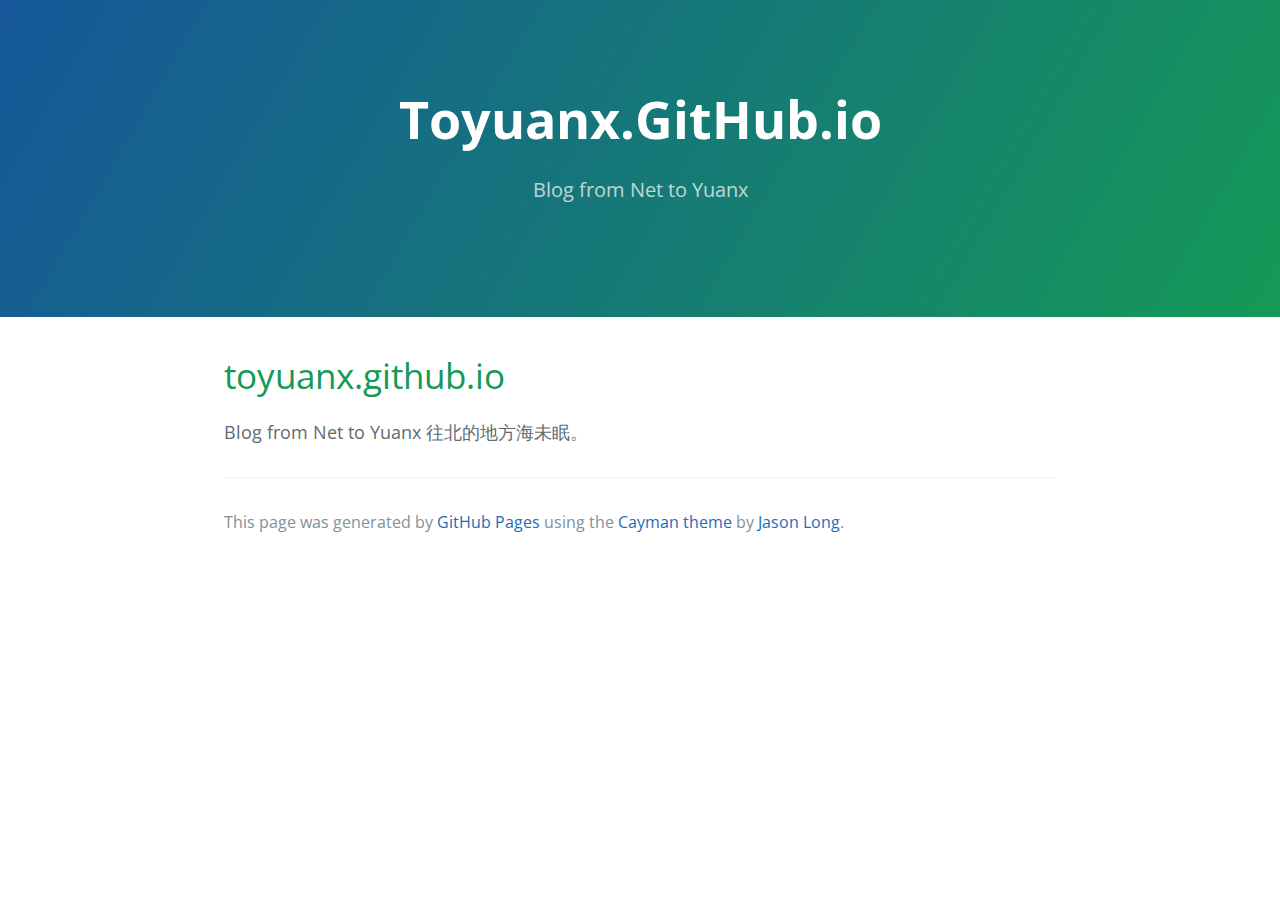
==== index2.html @ 2e62e6d4 "Rename index.html to index2.html" ====
<!DOCTYPE html>
<html lang="en-us">
  <head>
    <meta charset="UTF-8">
    <title>Toyuanx.GitHub.io by toyuanx</title>
    <meta name="viewport" content="width=device-width, initial-scale=1">
    <link rel="stylesheet" type="text/css" href="stylesheets/normalize.css" media="screen">
    <link href='https://fonts.googleapis.com/css?family=Open+Sans:400,700' rel='stylesheet' type='text/css'>
    <link rel="stylesheet" type="text/css" href="stylesheets/stylesheet.css" media="screen">
    <link rel="stylesheet" type="text/css" href="stylesheets/github-light.css" media="screen">
  </head>
  <body>
    <section class="page-header">
      <h1 class="project-name">Toyuanx.GitHub.io</h1>
      <h2 class="project-tagline">Blog from Net to Yuanx</h2>
    </section>

    <section class="main-content">
      <h1>
<a id="toyuanxgithubio" class="anchor" href="#toyuanxgithubio" aria-hidden="true"><span aria-hidden="true" class="octicon octicon-link"></span></a>toyuanx.github.io</h1>

<p>Blog from Net to Yuanx
往北的地方海未眠。</p>

      <footer class="site-footer">

        <span class="site-footer-credits">This page was generated by <a href="https://pages.github.com">GitHub Pages</a> using the <a href="https://github.com/jasonlong/cayman-theme">Cayman theme</a> by <a href="https://twitter.com/jasonlong">Jason Long</a>.</span>
      </footer>

    </section>

  
  </body>
</html>
---- stylesheets/stylesheet.css ----
* {
  box-sizing: border-box; }

body {
  padding: 0;
  margin: 0;
  font-family: "Open Sans", "Helvetica Neue", Helvetica, Arial, sans-serif;
  font-size: 16px;
  line-height: 1.5;
  color: #606c71; }

a {
  color: #1e6bb8;
  text-decoration: none; }
  a:hover {
    text-decoration: underline; }

.btn {
  display: inline-block;
  margin-bottom: 1rem;
  color: rgba(255, 255, 255, 0.7);
  background-color: rgba(255, 255, 255, 0.08);
  border-color: rgba(255, 255, 255, 0.2);
  border-style: solid;
  border-width: 1px;
  border-radius: 0.3rem;
  transition: color 0.2s, background-color 0.2s, border-color 0.2s; }
  .btn + .btn {
    margin-left: 1rem; }

.btn:hover {
  color: rgba(255, 255, 255, 0.8);
  text-decoration: none;
  background-color: rgba(255, 255, 255, 0.2);
  border-color: rgba(255, 255, 255, 0.3); }

@media screen and (min-width: 64em) {
  .btn {
    padding: 0.75rem 1rem; } }

@media screen and (min-width: 42em) and (max-width: 64em) {
  .btn {
    padding: 0.6rem 0.9rem;
    font-size: 0.9rem; } }

@media screen and (max-width: 42em) {
  .btn {
    display: block;
    width: 100%;
    padding: 0.75rem;
    font-size: 0.9rem; }
    .btn + .btn {
      margin-top: 1rem;
      margin-left: 0; } }

.page-header {
  color: #fff;
  text-align: center;
  background-color: #159957;
  background-image: linear-gradient(120deg, #155799, #159957); }

@media screen and (min-width: 64em) {
  .page-header {
    padding: 5rem 6rem; } }

@media screen and (min-width: 42em) and (max-width: 64em) {
  .page-header {
    padding: 3rem 4rem; } }

@media screen and (max-width: 42em) {
  .page-header {
    padding: 2rem 1rem; } }

.project-name {
  margin-top: 0;
  margin-bottom: 0.1rem; }

@media screen and (min-width: 64em) {
  .project-name {
    font-size: 3.25rem; } }

@media screen and (min-width: 42em) and (max-width: 64em) {
  .project-name {
    font-size: 2.25rem; } }

@media screen and (max-width: 42em) {
  .project-name {
    font-size: 1.75rem; } }

.project-tagline {
  margin-bottom: 2rem;
  font-weight: normal;
  opacity: 0.7; }

@media screen and (min-width: 64em) {
  .project-tagline {
    font-size: 1.25rem; } }

@media screen and (min-width: 42em) and (max-width: 64em) {
  .project-tagline {
    font-size: 1.15rem; } }

@media screen and (max-width: 42em) {
  .project-tagline {
    font-size: 1rem; } }

.main-content :first-child {
  margin-top: 0; }
.main-content img {
  max-width: 100%; }
.main-content h1, .main-content h2, .main-content h3, .main-content h4, .main-content h5, .main-content h6 {
  margin-top: 2rem;
  margin-bottom: 1rem;
  font-weight: normal;
  color: #159957; }
.main-content p {
  margin-bottom: 1em; }
.main-content code {
  padding: 2px 4px;
  font-family: Consolas, "Liberation Mono", Menlo, Courier, monospace;
  font-size: 0.9rem;
  color: #383e41;
  background-color: #f3f6fa;
  border-radius: 0.3rem; }
.main-content pre {
  padding: 0.8rem;
  margin-top: 0;
  margin-bottom: 1rem;
  font: 1rem Consolas, "Liberation Mono", Menlo, Courier, monospace;
  color: #567482;
  word-wrap: normal;
  background-color: #f3f6fa;
  border: solid 1px #dce6f0;
  border-radius: 0.3rem; }
  .main-content pre > code {
    padding: 0;
    margin: 0;
    font-size: 0.9rem;
    color: #567482;
    word-break: normal;
    white-space: pre;
    background: transparent;
    border: 0; }
.main-content .highlight {
  margin-bottom: 1rem; }
  .main-content .highlight pre {
    margin-bottom: 0;
    word-break: normal; }
.main-content .highlight pre, .main-content pre {
  padding: 0.8rem;
  overflow: auto;
  font-size: 0.9rem;
  line-height: 1.45;
  border-radius: 0.3rem; }
.main-content pre code, .main-content pre tt {
  display: inline;
  max-width: initial;
  padding: 0;
  margin: 0;
  overflow: initial;
  line-height: inherit;
  word-wrap: normal;
  background-color: transparent;
  border: 0; }
  .main-content pre code:before, .main-content pre code:after, .main-content pre tt:before, .main-content pre tt:after {
    content: normal; }
.main-content ul, .main-content ol {
  margin-top: 0; }
.main-content blockquote {
  padding: 0 1rem;
  margin-left: 0;
  color: #819198;
  border-left: 0.3rem solid #dce6f0; }
  .main-content blockquote > :first-child {
    margin-top: 0; }
  .main-content blockquote > :last-child {
    margin-bottom: 0; }
.main-content table {
  display: block;
  width: 100%;
  overflow: auto;
  word-break: normal;
  word-break: keep-all; }
  .main-content table th {
    font-weight: bold; }
  .main-content table th, .main-content table td {
    padding: 0.5rem 1rem;
    border: 1px solid #e9ebec; }
.main-content dl {
  padding: 0; }
  .main-content dl dt {
    padding: 0;
    margin-top: 1rem;
    font-size: 1rem;
    font-weight: bold; }
  .main-content dl dd {
    padding: 0;
    margin-bottom: 1rem; }
.main-content hr {
  height: 2px;
  padding: 0;
  margin: 1rem 0;
  background-color: #eff0f1;
  border: 0; }

@media screen and (min-width: 64em) {
  .main-content {
    max-width: 64rem;
    padding: 2rem 6rem;
    margin: 0 auto;
    font-size: 1.1rem; } }

@media screen and (min-width: 42em) and (max-width: 64em) {
  .main-content {
    padding: 2rem 4rem;
    font-size: 1.1rem; } }

@media screen and (max-width: 42em) {
  .main-content {
    padding: 2rem 1rem;
    font-size: 1rem; } }

.site-footer {
  padding-top: 2rem;
  margin-top: 2rem;
  border-top: solid 1px #eff0f1; }

.site-footer-owner {
  display: block;
  font-weight: bold; }

.site-footer-credits {
  color: #819198; }

@media screen and (min-width: 64em) {
  .site-footer {
    font-size: 1rem; } }

@media screen and (min-width: 42em) and (max-width: 64em) {
  .site-footer {
    font-size: 1rem; } }

@media screen and (max-width: 42em) {
  .site-footer {
    font-size: 0.9rem; } }
---- stylesheets/github-light.css ----
/*
The MIT License (MIT)

Copyright (c) 2016 GitHub, Inc.

Permission is hereby granted, free of charge, to any person obtaining a copy
of this software and associated documentation files (the "Software"), to deal
in the Software without restriction, including without limitation the rights
to use, copy, modify, merge, publish, distribute, sublicense, and/or sell
copies of the Software, and to permit persons to whom the Software is
furnished to do so, subject to the following conditions:

The above copyright notice and this permission notice shall be included in all
copies or substantial portions of the Software.

THE SOFTWARE IS PROVIDED "AS IS", WITHOUT WARRANTY OF ANY KIND, EXPRESS OR
IMPLIED, INCLUDING BUT NOT LIMITED TO THE WARRANTIES OF MERCHANTABILITY,
FITNESS FOR A PARTICULAR PURPOSE AND NONINFRINGEMENT. IN NO EVENT SHALL THE
AUTHORS OR COPYRIGHT HOLDERS BE LIABLE FOR ANY CLAIM, DAMAGES OR OTHER
LIABILITY, WHETHER IN AN ACTION OF CONTRACT, TORT OR OTHERWISE, ARISING FROM,
OUT OF OR IN CONNECTION WITH THE SOFTWARE OR THE USE OR OTHER DEALINGS IN THE
SOFTWARE.

*/

.pl-c /* comment */ {
  color: #969896;
}

.pl-c1 /* constant, variable.other.constant, support, meta.property-name, support.constant, support.variable, meta.module-reference, markup.raw, meta.diff.header */,
.pl-s .pl-v /* string variable */ {
  color: #0086b3;
}

.pl-e /* entity */,
.pl-en /* entity.name */ {
  color: #795da3;
}

.pl-smi /* variable.parameter.function, storage.modifier.package, storage.modifier.import, storage.type.java, variable.other */,
.pl-s .pl-s1 /* string source */ {
  color: #333;
}

.pl-ent /* entity.name.tag */ {
  color: #63a35c;
}

.pl-k /* keyword, storage, storage.type */ {
  color: #a71d5d;
}

.pl-s /* string */,
.pl-pds /* punctuation.definition.string, string.regexp.character-class */,
.pl-s .pl-pse .pl-s1 /* string punctuation.section.embedded source */,
.pl-sr /* string.regexp */,
.pl-sr .pl-cce /* string.regexp constant.character.escape */,
.pl-sr .pl-sre /* string.regexp source.ruby.embedded */,
.pl-sr .pl-sra /* string.regexp string.regexp.arbitrary-repitition */ {
  color: #183691;
}

.pl-v /* variable */ {
  color: #ed6a43;
}

.pl-id /* invalid.deprecated */ {
  color: #b52a1d;
}

.pl-ii /* invalid.illegal */ {
  color: #f8f8f8;
  background-color: #b52a1d;
}

.pl-sr .pl-cce /* string.regexp constant.character.escape */ {
  font-weight: bold;
  color: #63a35c;
}

.pl-ml /* markup.list */ {
  color: #693a17;
}

.pl-mh /* markup.heading */,
.pl-mh .pl-en /* markup.heading entity.name */,
.pl-ms /* meta.separator */ {
  font-weight: bold;
  color: #1d3e81;
}

.pl-mq /* markup.quote */ {
  color: #008080;
}

.pl-mi /* markup.italic */ {
  font-style: italic;
  color: #333;
}

.pl-mb /* markup.bold */ {
  font-weight: bold;
  color: #333;
}

.pl-md /* markup.deleted, meta.diff.header.from-file */ {
  color: #bd2c00;
  background-color: #ffecec;
}

.pl-mi1 /* markup.inserted, meta.diff.header.to-file */ {
  color: #55a532;
  background-color: #eaffea;
}

.pl-mdr /* meta.diff.range */ {
  font-weight: bold;
  color: #795da3;
}

.pl-mo /* meta.output */ {
  color: #1d3e81;
}
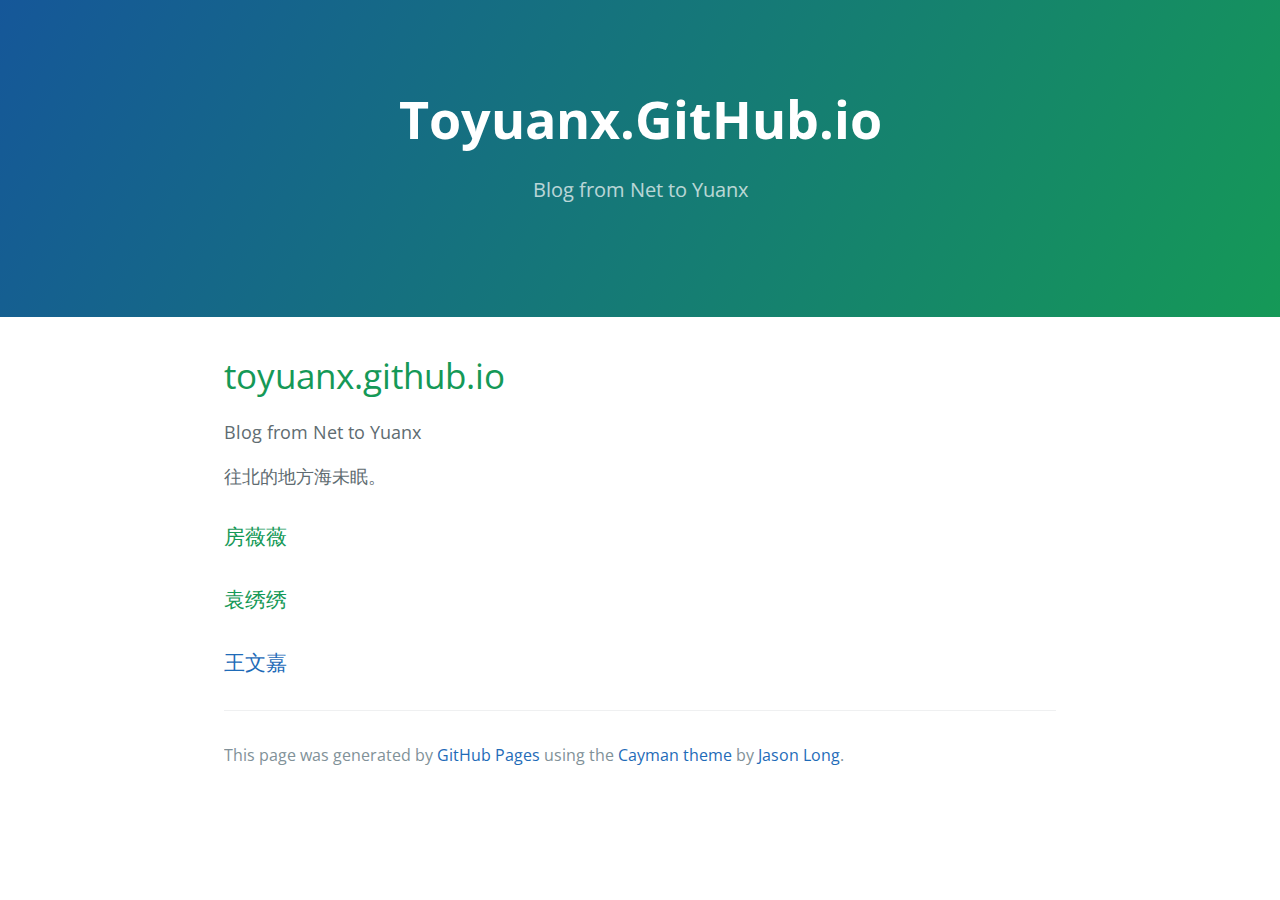
==== commit c3d95458: "update my blog" ====
--- a/index2.html
+++ b/index2.html
@@ -2,7 +2,7 @@
 <html lang="en-us">
   <head>
     <meta charset="UTF-8">
-    <title>Toyuanx.GitHub.io by toyuanx</title>
+    <title>yuanx's blog</title>
     <meta name="viewport" content="width=device-width, initial-scale=1">
     <link rel="stylesheet" type="text/css" href="stylesheets/normalize.css" media="screen">
     <link href='https://fonts.googleapis.com/css?family=Open+Sans:400,700' rel='stylesheet' type='text/css'>
@@ -19,9 +19,11 @@
       <h1>
 <a id="toyuanxgithubio" class="anchor" href="#toyuanxgithubio" aria-hidden="true"><span aria-hidden="true" class="octicon octicon-link"></span></a>toyuanx.github.io</h1>
 
-<p>Blog from Net to Yuanx
-往北的地方海未眠。</p>
-
+<p>Blog from Net to Yuanx</p>
+<p>往北的地方海未眠。</p>
+<h3>房薇薇</h3>
+<h3>袁绣绣</h3>
+<h3><a href="http://weibo.com/u/5707128994?refer_flag=1001030101_&is_all=1">王文嘉</a></h3>
       <footer class="site-footer">
 
         <span class="site-footer-credits">This page was generated by <a href="https://pages.github.com">GitHub Pages</a> using the <a href="https://github.com/jasonlong/cayman-theme">Cayman theme</a> by <a href="https://twitter.com/jasonlong">Jason Long</a>.</span>
